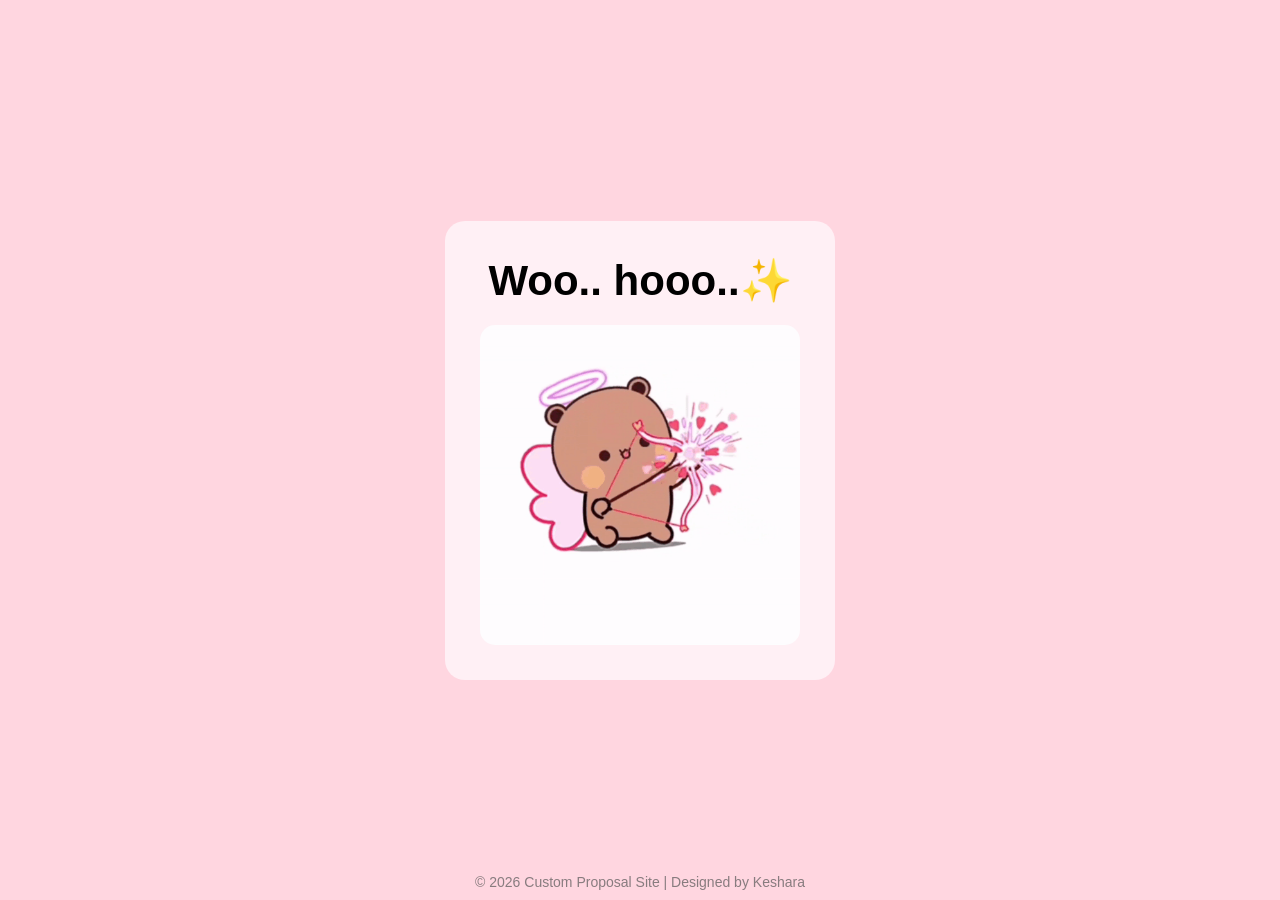
==== accepted.html @ abfdd589 "Add files via upload" ====
<!DOCTYPE html>
<html lang="en">

    <head>
        <meta charset="UTF-8">
        <meta name="viewport" content="width=device-width, initial-scale=1.0">

        <title>Custom Proposal Site</title>

        <link rel="icon" href="kiss (1).png" type="image/png">
        <link rel="stylesheet" href="style.css">

    </head>

    <body class="accepted-page">

        <div class="accepted-card">

            <h1 class="accepted-title">Woo.. hooo..✨</h1>

            <img
                src="Cute Heart GIF – Cute Heart Bubbu – discover and share GIFs.gif"
                class="accepted-gif"
                draggable="false"
                ondragstart="return false;"
            >
            <!-- <p class="accepted-text">You made my heart happy.</p> -->

        </div>

        <footer class="footer">
            <p>© 2026 Custom Proposal Site | Designed by Keshara</p>
        </footer>

    </body>
</html>
---- style.css ----
* {
  margin: 0;
  padding: 0;
  box-sizing: border-box;
  user-select: none;
  -webkit-user-select: none;
}

html,
body,
body * {
  user-select: none !important;
  -webkit-user-select: none !important;
  -webkit-touch-callout: none !important;
}

img {
  pointer-events: none;
  user-select: none !important;
  -webkit-user-drag: none !important;
}

body {
  margin: 0;
  background: #ffd6e0;
  display: flex;
  flex-direction: column;
  align-items: center;
  justify-content: center;
  font-family: Arial, sans-serif;
  min-height: 100vh;
  overflow-x: hidden;
}

.title {
  margin-bottom: 20px;
  text-align: center;
  font-size: clamp(28px, 7vw, 42px);
}

.question-container {
  background: #fff0f5;
  padding: 35px;
  border-radius: 20px;
  text-align: center;
  position: relative;
  width: clamp(300px, 32vw, 360px);
}

.image {
  width: 120px;
  margin-bottom: 10px;
  pointer-events: none;
  -webkit-user-drag: none;
}

.buttons {
  margin-top: 20px;
  position: relative;
  height: 50px;
}

button {
  padding: 10px 20px;
  border: none;
  border-radius: 20px;
  font-size: 16px;
  cursor: pointer;
  position: absolute;
  transition: transform 0.25s ease;
  -webkit-tap-highlight-color: transparent;
  outline: none;
  user-select: none;
  touch-action: manipulation;
}

button:focus,
button:active,
button:focus-visible {
  outline: none;
  box-shadow: none;
}

#yesBtn {
  background: #ff4d6d;
  color: white;
  left: 40px;
}

#noBtn {
  background: #ff8fa3;
  color: white;
  right: 40px;
}

.footer {
  position: fixed;
  bottom: 10px;
  left: 0;
  width: 100%;
  text-align: center;
  font-size: 14px;
  color: rgba(85, 85, 85, 0.7);
}

.footer p {
  margin: 0;
}

@media (max-width: 480px) {

  .question-container {
    max-width: calc(100vw - 30px);
  }

  .title {
    font-size: 32px;
  }

  .image {
    width: 95px;
  }

  .footer {
    font-size: 11px;
  }
}

@keyframes fadeIn {
  from {
    opacity: 0;
    transform: scale(0.9);
  }

  to {
    opacity: 1;
    transform: scale(1);
  }
}

.accepted-card {
  background: #fff0f5;
  padding: 35px;
  border-radius: 20px;
  text-align: center;
  width: fit-content;
  max-width: 90vw;
  animation: popupCard 0.7s ease forwards;
}

.accepted-title {
  font-size: clamp(28px, 6vw, 42px);
  margin-bottom: 20px;
}

.accepted-gif {
  display: block;
  width: min(320px, 80vw);
  border-radius: 15px;
  margin: 0 auto;
}

.accepted-text {
  margin-top: 20px;
  font-size: clamp(16px, 4vw, 20px);
  font-weight: bold;
}

@keyframes popupCard {
  from {
    opacity: 0;
    transform: scale(0.75) translateY(30px);
  }

  to {
    opacity: 1;
    transform: scale(1) translateY(0);
  }
}
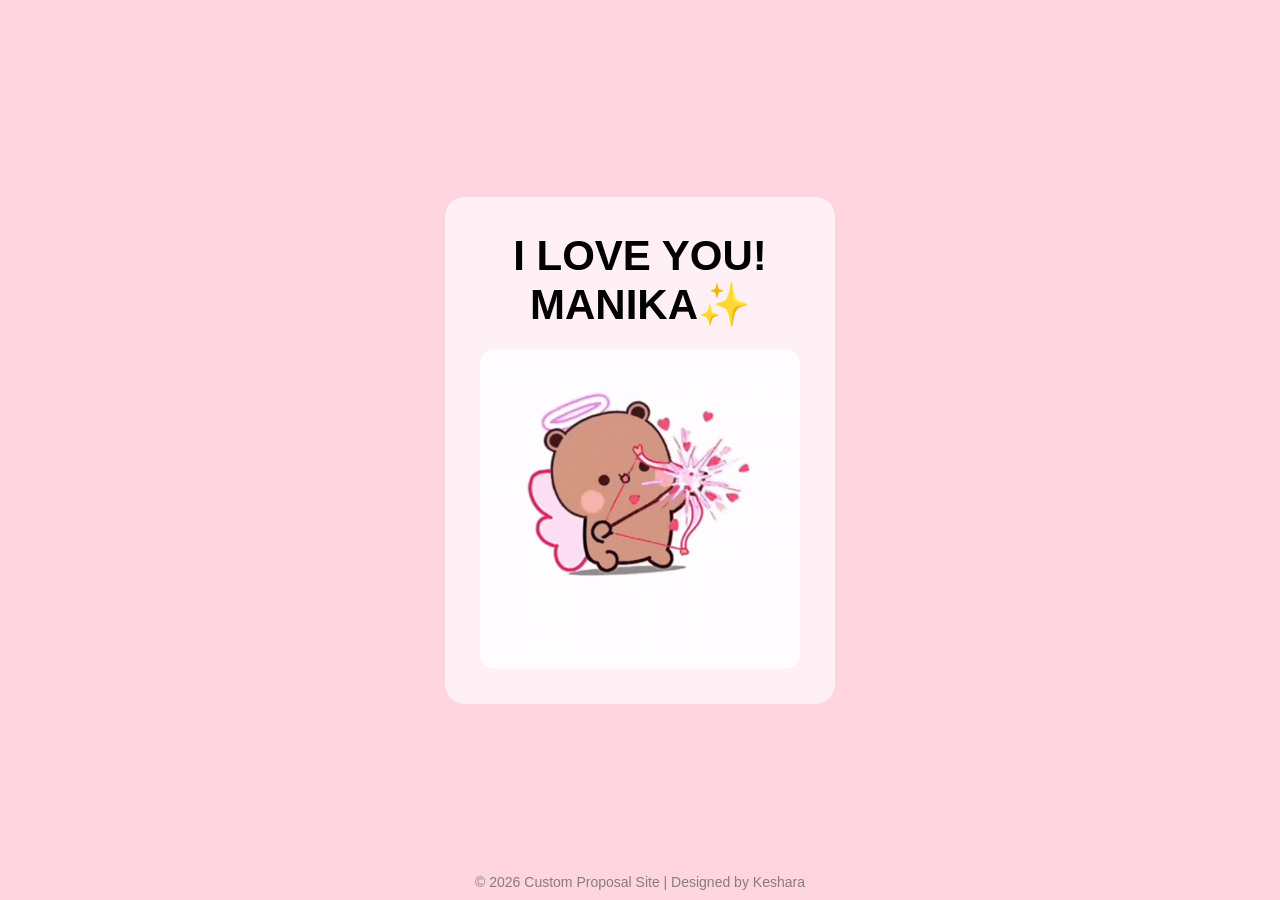
==== commit c6cbbe99: "Update accepted.html with new title and content" ====
--- a/accepted.html
+++ b/accepted.html
@@ -16,8 +16,7 @@
 
         <div class="accepted-card">
 
-            <h1 class="accepted-title">Woo.. hooo..✨</h1>
-
+        <h1 class="accepted-title">I LOVE YOU! <br/> MANIKA✨</h1>
             <img
                 src="Cute Heart GIF – Cute Heart Bubbu – discover and share GIFs.gif"
                 class="accepted-gif"
@@ -33,4 +32,4 @@
         </footer>
 
     </body>
-</html>+</html>
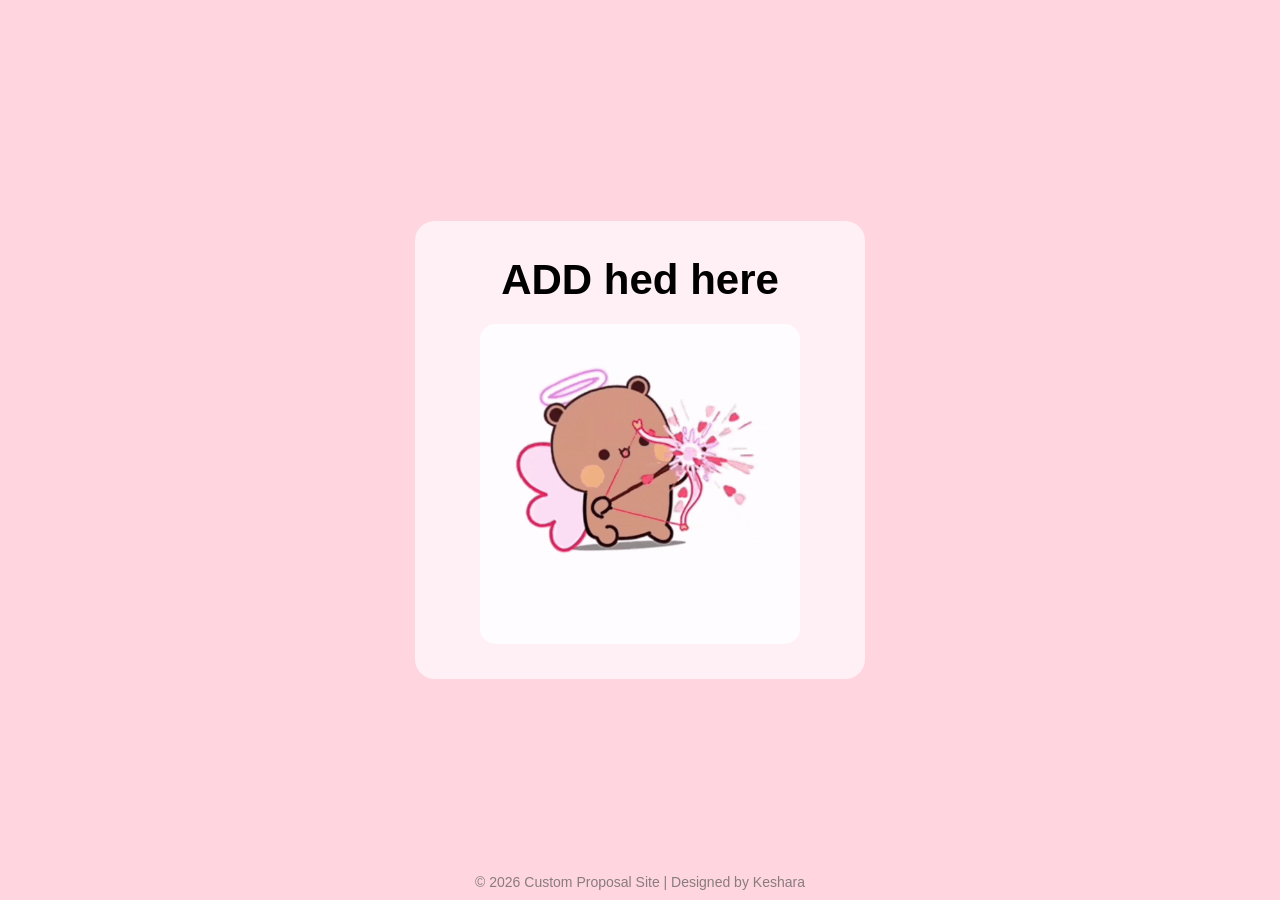
==== commit a8a92e7c: "Modify heading in accepted.html Updated the heading in the accepted card to 'ADD hed here'." ====
--- a/accepted.html
+++ b/accepted.html
@@ -16,7 +16,7 @@
 
         <div class="accepted-card">
 
-        <h1 class="accepted-title">I LOVE YOU! <br/> MANIKA✨</h1>
+        <h1 class="accepted-title">ADD hed here</h1>
             <img
                 src="Cute Heart GIF – Cute Heart Bubbu – discover and share GIFs.gif"
                 class="accepted-gif"
--- a/style.css
+++ b/style.css
@@ -50,8 +50,6 @@
 .image {
   width: 120px;
   margin-bottom: 10px;
-  pointer-events: none;
-  -webkit-user-drag: none;
 }
 
 .buttons {
@@ -107,8 +105,36 @@
   margin: 0;
 }
 
+.accepted-card {
+  background: #fff0f5;
+  padding: 35px;
+  border-radius: 20px;
+  text-align: center;
+  width: min(90vw, 450px);
+  animation: popupCard 0.7s ease forwards;
+}
+
+.accepted-title {
+  font-size: clamp(28px, 6vw, 42px);
+  margin-bottom: 20px;
+  text-align: center;
+}
+
+.accepted-gif {
+  display: block;
+  width: 100%;
+  max-width: 320px;
+  margin: 0 auto;
+  border-radius: 15px;
+}
+
+.accepted-text {
+  margin-top: 20px;
+  font-size: clamp(16px, 4vw, 20px);
+  font-weight: bold;
+}
+
 @media (max-width: 480px) {
-
   .question-container {
     max-width: calc(100vw - 30px);
   }
@@ -124,6 +150,16 @@
   .footer {
     font-size: 11px;
   }
+
+  .accepted-card {
+    width: calc(100vw - 40px);
+    padding: 25px;
+  }
+
+  .accepted-gif {
+    width: 100%;
+    max-width: 320px;
+  }
 }
 
 @keyframes fadeIn {
@@ -138,34 +174,6 @@
   }
 }
 
-.accepted-card {
-  background: #fff0f5;
-  padding: 35px;
-  border-radius: 20px;
-  text-align: center;
-  width: fit-content;
-  max-width: 90vw;
-  animation: popupCard 0.7s ease forwards;
-}
-
-.accepted-title {
-  font-size: clamp(28px, 6vw, 42px);
-  margin-bottom: 20px;
-}
-
-.accepted-gif {
-  display: block;
-  width: min(320px, 80vw);
-  border-radius: 15px;
-  margin: 0 auto;
-}
-
-.accepted-text {
-  margin-top: 20px;
-  font-size: clamp(16px, 4vw, 20px);
-  font-weight: bold;
-}
-
 @keyframes popupCard {
   from {
     opacity: 0;
@@ -176,4 +184,4 @@
     opacity: 1;
     transform: scale(1) translateY(0);
   }
-}+}
